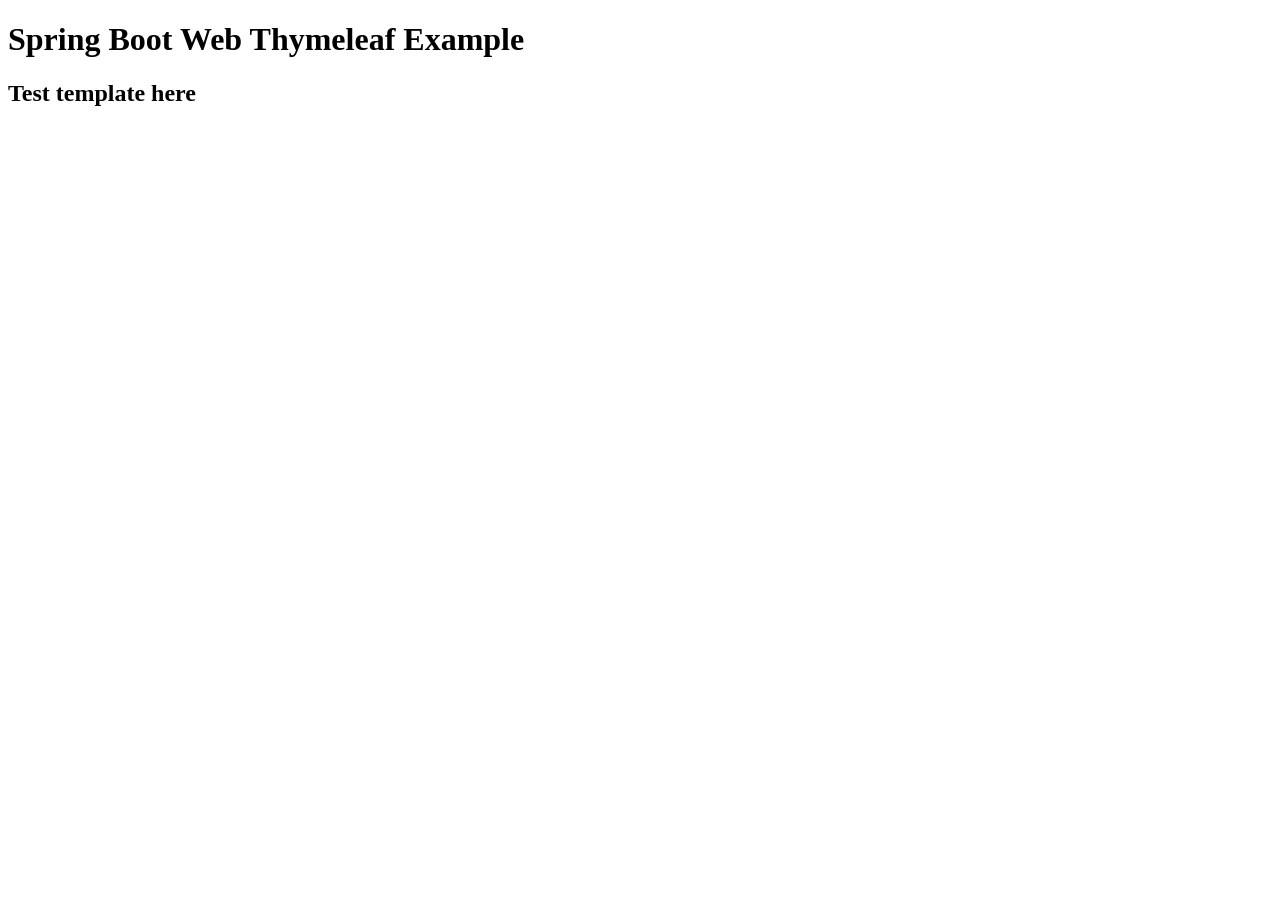
==== src/main/resources/templates/index.html @ d5cdb432 "versão inicial" ====
<!DOCTYPE html>
<html xmlns="http://www.w3.org/1999/xhtml"
      xmlns:th="http://www.thymeleaf.org">
    <head>
        <title>Spring Boot + Thymeleaf</title>
        <meta charset="UTF-8"/>
        <meta name="viewport" content="width=device-width, initial-scale=1.0"/>
        <link rel="stylesheet" href="/spring-demo-th/css/main.css"/>
        <link rel="stylesheet" type="text/css" href="/spring-demo-th/webjars/bootstrap/3.3.7/css/bootstrap.min.css" />
    </head>
    <body>
        <div class="container">

            <div class="well">
                <h1>Spring Boot Web Thymeleaf Example</h1>
                <h2>Test template <a th:href="@{test}">here</a></h2>
            </div>

        </div>
        <script type="text/javascript" src="/spring-demo-th/webjars/jquery/3.3.1/jquery.min.js"></script>
        <script type="text/javascript" src="/spring-demo-th/webjars/bootstrap/3.3.7/js/bootstrap.min.js"></script>
    </body>
</html>
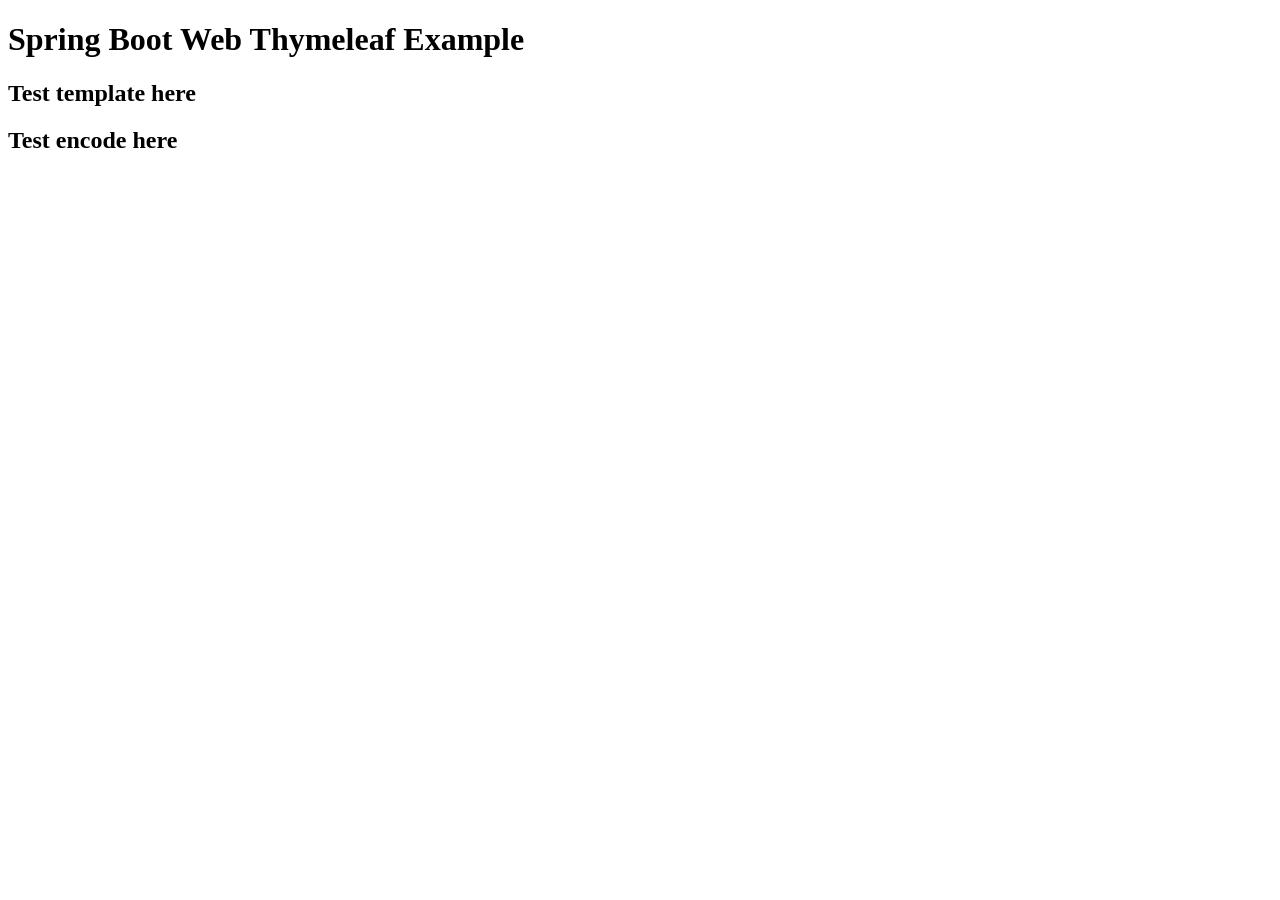
==== commit 2519b7d9: "incluído formulário para teste de encode." ====
--- a/src/main/resources/templates/index.html
+++ b/src/main/resources/templates/index.html
@@ -14,6 +14,7 @@
             <div class="well">
                 <h1>Spring Boot Web Thymeleaf Example</h1>
                 <h2>Test template <a th:href="@{test}">here</a></h2>
+                <h2>Test encode <a th:href="@{form}">here</a></h2>
             </div>
 
         </div>
